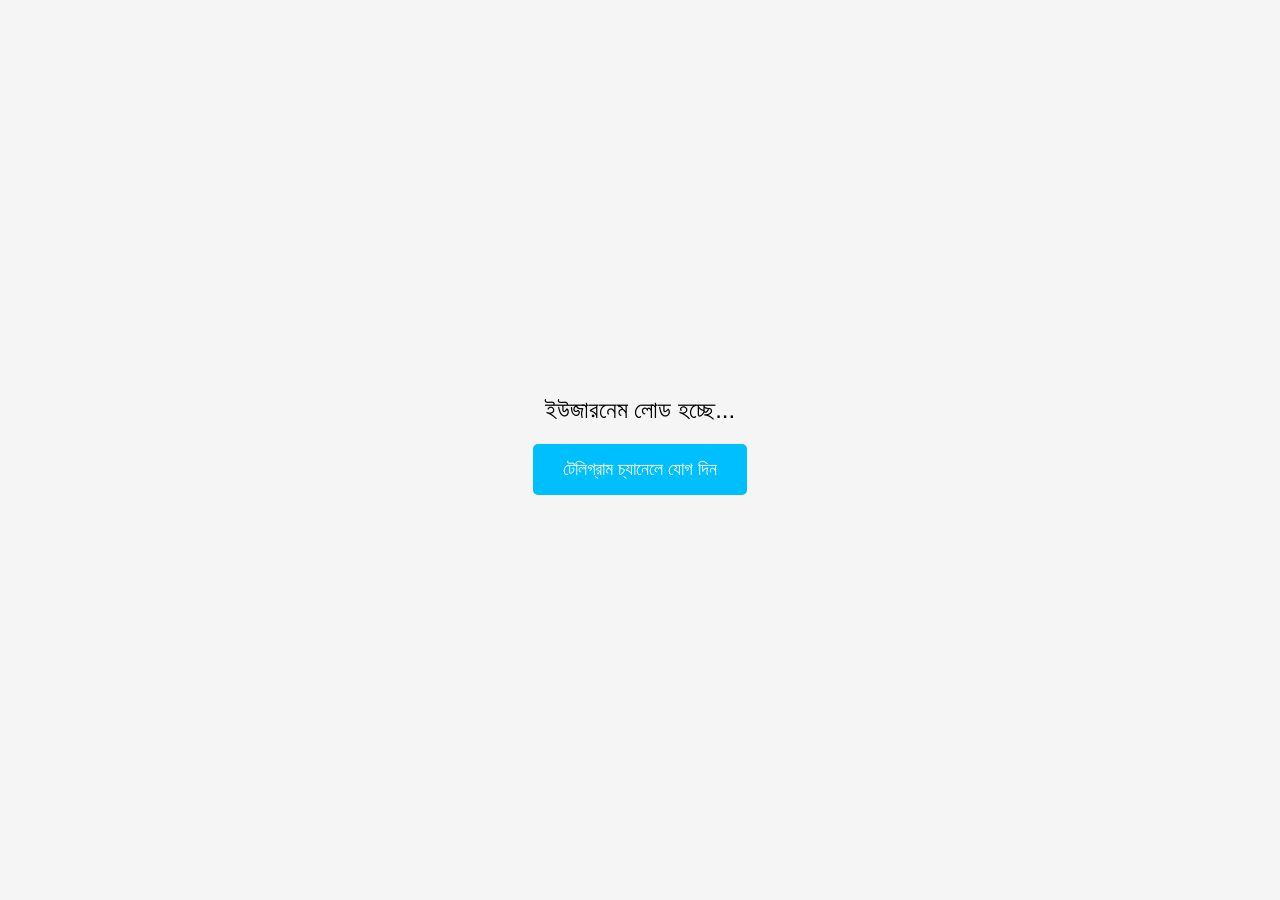
==== index.html @ 26f1f736 "Update index.html" ====
<!DOCTYPE html>
<html lang="bn">
<head>
    <meta charset="UTF-8">
    <meta name="viewport" content="width=device-width, initial-scale=1.0">
    <title>বিজ্ঞাপন</title>
    <script src="https://sad.adsgram.ai/js/sad.min.js"></script>
    <script async src="https://telegram.org/js/telegram-web-app.js"></script>
    <style>
        body {
            display: flex;
            flex-direction: column;
            justify-content: center;
            align-items: center;
            height: 100vh;
            margin: 0;
            font-family: Arial, sans-serif;
            background-color: #f5f5f5;
        }

        #username {
            font-size: 24px;
            margin-bottom: 20px;
        }

        .button {
            padding: 15px 30px;
            font-size: 18px;
            background-color: #00bfff;
            color: white;
            border: none;
            border-radius: 5px;
            cursor: pointer;
            margin-bottom: 10px;
        }

        .button:hover {
            background-color: #007acc;
        }

        #checkButton {
            background-color: green;
        }

        #checkButton:hover {
            background-color: darkgreen;
        }
    </style>
</head>
<body>

    <div id="username">ইউজারনেম লোড হচ্ছে...</div>
    <button id="joinButton" class="button">টেলিগ্রাম চ্যানেলে যোগ দিন</button>
    <button id="checkButton" class="button" style="display: none;">চেক করুন</button>

    <script>
        const tg = window.Telegram.WebApp;
        const user = tg.initDataUnsafe.user;

        // ইউজারনেম দেখানো
        if (user && user.username) {
            document.getElementById('username').innerText = `স্বাগতম, @${user.username}`;
        } else {
            document.getElementById('username').innerText = 'স্বাগতম!';
        }

        // টেলিগ্রাম চ্যানেলে যোগ দিতে রিডাইরেক্ট করা
        document.getElementById('joinButton').addEventListener('click', function() {
            window.open('https://t.me/freewatcoinmining', '_blank'); // এখানে আপনার টেলিগ্রাম চ্যানেলের লিঙ্ক দিন
            document.getElementById('checkButton').style.display = 'block'; // চেক বাটন শো হবে
        });

        // চেক বাটন ক্লিক করা হলে যোগদান চেক
        document.getElementById('checkButton').addEventListener('click', function() {
            const botToken = '7808517576:AAH0SdlK48jsSG2c6X1c1WdtR3k27HLKMvk'; // এখানে আপনার বটের টোকেন বসান
            const chatId = user.id; // ইউজার আইডি টেলিগ্রাম থেকে

            fetch(`https://api.telegram.org/bot${botToken}/getChatMember?chat_id=@your-channel-name&user_id=${chatId}`)
            .then(response => response.json())
            .then(data => {
                if (data.result.status === 'member' || data.result.status === 'administrator' || data.result.status === 'creator') {
                    alert('সফলভাবে চ্যানেলে যোগদান করেছেন!');
                } else {
                    alert('আপনি চ্যানেলে যোগদান করেননি।');
                }
            })
            .catch(error => {
                console.error('Error:', error);
                alert('কিছু সমস্যা হয়েছে। পরে আবার চেষ্টা করুন।');
            });
        });
    </script>

</body>
</html>
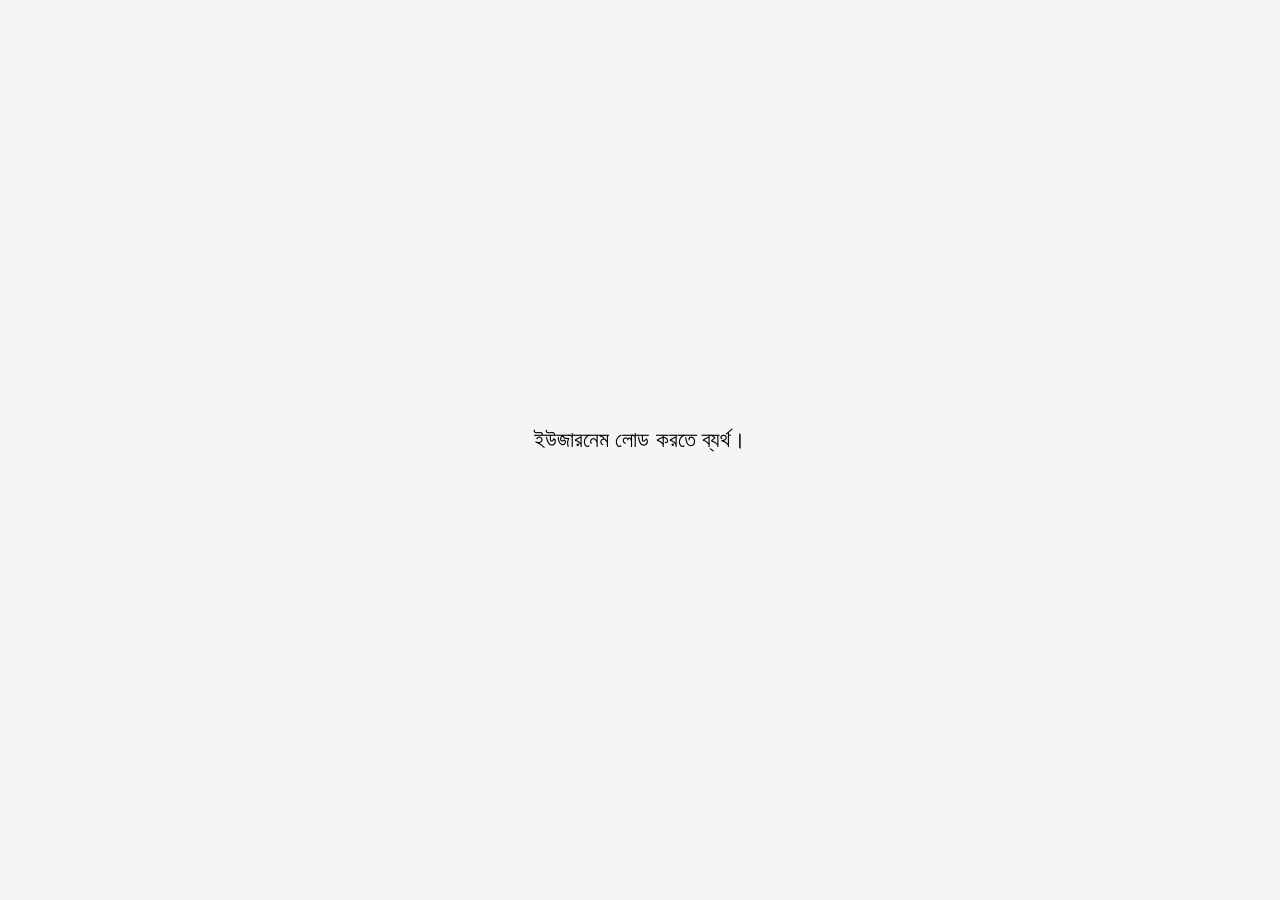
==== commit 39725afe: "Update index.html" ====
--- a/index.html
+++ b/index.html
@@ -5,7 +5,6 @@
     <meta name="viewport" content="width=device-width, initial-scale=1.0">
     <title>বিজ্ঞাপন</title>
     <script src="https://sad.adsgram.ai/js/sad.min.js"></script>
-    <script async src="https://telegram.org/js/telegram-web-app.js"></script>
     <style>
         body {
             display: flex;
@@ -19,11 +18,11 @@
         }
 
         #username {
-            font-size: 24px;
+            font-size: 22px;
             margin-bottom: 20px;
         }
 
-        .button {
+        #checkButton {
             padding: 15px 30px;
             font-size: 18px;
             background-color: #00bfff;
@@ -31,63 +30,74 @@
             border: none;
             border-radius: 5px;
             cursor: pointer;
-            margin-bottom: 10px;
         }
 
-        .button:hover {
+        #checkButton:hover {
             background-color: #007acc;
         }
 
-        #checkButton {
-            background-color: green;
+        #joinButton {
+            padding: 15px 30px;
+            font-size: 18px;
+            background-color: #28a745;
+            color: white;
+            border: none;
+            border-radius: 5px;
+            cursor: pointer;
+            display: none;
         }
 
-        #checkButton:hover {
-            background-color: darkgreen;
+        #joinButton:hover {
+            background-color: #218838;
         }
     </style>
 </head>
 <body>
 
-    <div id="username">ইউজারনেম লোড হচ্ছে...</div>
-    <button id="joinButton" class="button">টেলিগ্রাম চ্যানেলে যোগ দিন</button>
-    <button id="checkButton" class="button" style="display: none;">চেক করুন</button>
+    <div id="username"></div>
+    <button id="joinButton">চ্যানেলে জয়েন করুন</button>
+    <button id="checkButton" style="display:none;">চেক করুন</button>
 
     <script>
-        const tg = window.Telegram.WebApp;
-        const user = tg.initDataUnsafe.user;
+        const botToken = "7808517576:AAH0SdlK48jsSG2c6X1c1WdtR3k27HLKMvk";
+        const chatId = "@freewatcoinmining";
+        const userId = 123456789; // এখানে ইউজারের টেলিগ্রাম আইডি বসান
 
-        // ইউজারনেম দেখানো
-        if (user && user.username) {
-            document.getElementById('username').innerText = `স্বাগতম, @${user.username}`;
-        } else {
-            document.getElementById('username').innerText = 'স্বাগতম!';
-        }
-
-        // টেলিগ্রাম চ্যানেলে যোগ দিতে রিডাইরেক্ট করা
-        document.getElementById('joinButton').addEventListener('click', function() {
-            window.open('https://t.me/freewatcoinmining', '_blank'); // এখানে আপনার টেলিগ্রাম চ্যানেলের লিঙ্ক দিন
-            document.getElementById('checkButton').style.display = 'block'; // চেক বাটন শো হবে
-        });
-
-        // চেক বাটন ক্লিক করা হলে যোগদান চেক
-        document.getElementById('checkButton').addEventListener('click', function() {
-            const botToken = '7808517576:AAH0SdlK48jsSG2c6X1c1WdtR3k27HLKMvk'; // এখানে আপনার বটের টোকেন বসান
-            const chatId = user.id; // ইউজার আইডি টেলিগ্রাম থেকে
-
-            fetch(`https://api.telegram.org/bot${botToken}/getChatMember?chat_id=@your-channel-name&user_id=${chatId}`)
+        // ইউজারের নাম লোড করার জন্য API কল
+        fetch(`https://api.telegram.org/bot${botToken}/getChat?chat_id=${userId}`)
             .then(response => response.json())
             .then(data => {
-                if (data.result.status === 'member' || data.result.status === 'administrator' || data.result.status === 'creator') {
-                    alert('সফলভাবে চ্যানেলে যোগদান করেছেন!');
-                } else {
-                    alert('আপনি চ্যানেলে যোগদান করেননি।');
-                }
+                // ইউজারনেম সরাসরি প্রদর্শন
+                const username = data.result.username || 'ইউজারনেম পাওয়া যায়নি';
+                document.getElementById('username').innerText = `ইউজার: @${username}`;
+                document.getElementById('joinButton').style.display = 'block'; // জয়েন বাটন দেখান
             })
             .catch(error => {
                 console.error('Error:', error);
-                alert('কিছু সমস্যা হয়েছে। পরে আবার চেষ্টা করুন।');
+                document.getElementById('username').innerText = 'ইউজারনেম লোড করতে ব্যর্থ।';
             });
+
+        // চ্যানেলে জয়েন বাটনে ক্লিক করলে টেলিগ্রাম চ্যানেল খুলবে
+        document.getElementById('joinButton').addEventListener('click', function() {
+            window.open('https://t.me/freewatcoinmining', '_blank');
+            document.getElementById('checkButton').style.display = 'block'; // চেক বাটন দেখান
+        });
+
+        // চ্যানেলে জয়েন চেক করা
+        document.getElementById('checkButton').addEventListener('click', function() {
+            fetch(`https://api.telegram.org/bot${botToken}/getChatMember?chat_id=${chatId}&user_id=${userId}`)
+                .then(response => response.json())
+                .then(data => {
+                    if (data.result.status === 'member' || data.result.status === 'administrator' || data.result.status === 'creator') {
+                        alert('সফলভাবে চ্যানেলে যোগদান করেছেন!');
+                    } else {
+                        alert('আপনি চ্যানেলে যোগদান করেননি।');
+                    }
+                })
+                .catch(error => {
+                    console.error('Error:', error);
+                    alert('কিছু সমস্যা হয়েছে। পরে আবার চেষ্টা করুন।');
+                });
         });
     </script>
 
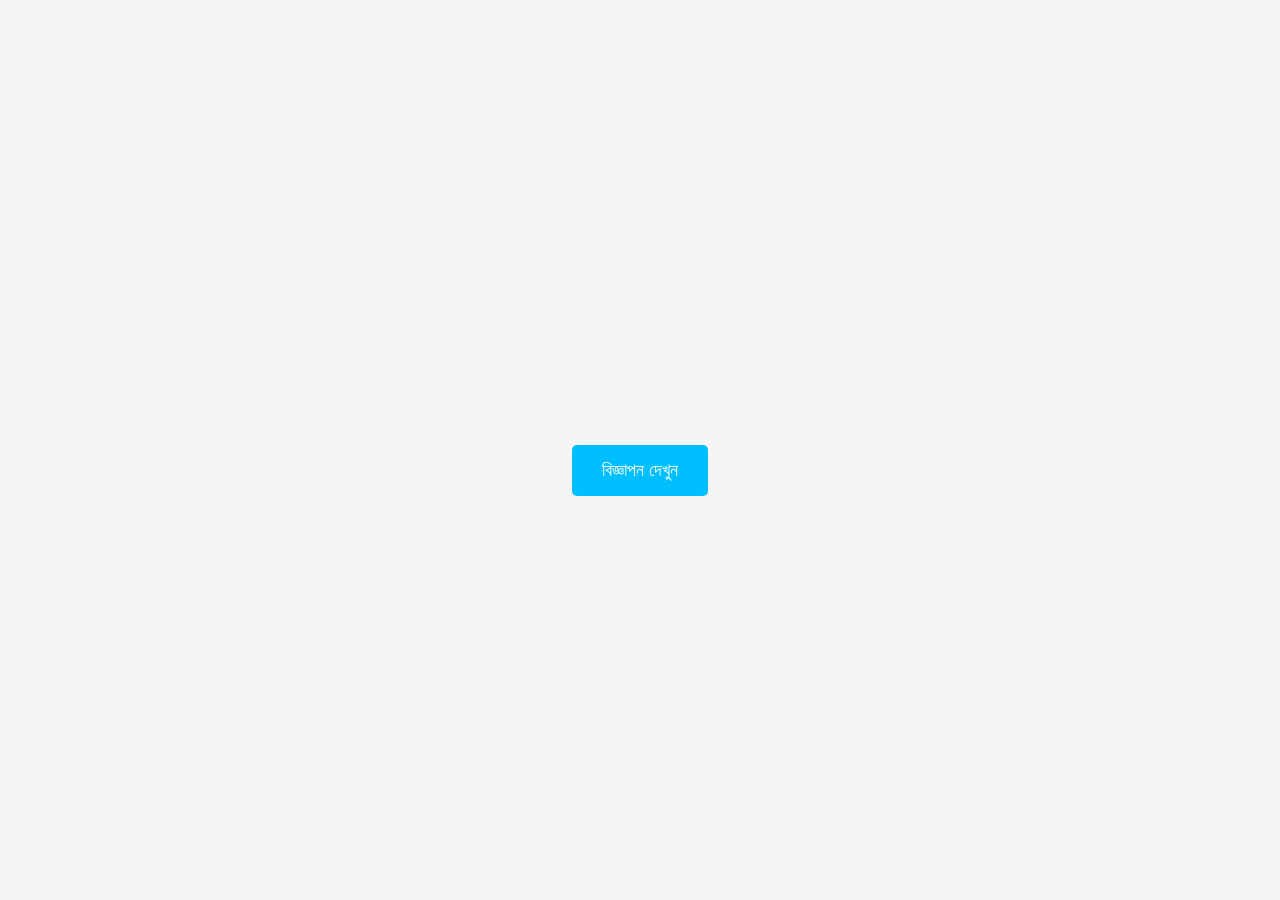
==== commit 191813e7: "Update index.html" ====
--- a/index.html
+++ b/index.html
@@ -3,26 +3,21 @@
 <head>
     <meta charset="UTF-8">
     <meta name="viewport" content="width=device-width, initial-scale=1.0">
-    <title>বিজ্ঞাপন</title>
+    <title>টেলিগ্রাম ইউজারনেম লোড</title>
     <script src="https://sad.adsgram.ai/js/sad.min.js"></script>
     <style>
         body {
             display: flex;
-            flex-direction: column;
             justify-content: center;
             align-items: center;
+            flex-direction: column;
             height: 100vh;
             margin: 0;
             font-family: Arial, sans-serif;
             background-color: #f5f5f5;
         }
 
-        #username {
-            font-size: 22px;
-            margin-bottom: 20px;
-        }
-
-        #checkButton {
+        #adButton, #checkButton {
             padding: 15px 30px;
             font-size: 18px;
             background-color: #00bfff;
@@ -30,74 +25,68 @@
             border: none;
             border-radius: 5px;
             cursor: pointer;
+            margin: 10px;
         }
 
-        #checkButton:hover {
+        #adButton:hover, #checkButton:hover {
             background-color: #007acc;
         }
 
-        #joinButton {
-            padding: 15px 30px;
-            font-size: 18px;
-            background-color: #28a745;
-            color: white;
-            border: none;
-            border-radius: 5px;
-            cursor: pointer;
-            display: none;
-        }
-
-        #joinButton:hover {
-            background-color: #218838;
+        #usernameDisplay {
+            margin: 20px;
+            font-size: 24px;
         }
     </style>
 </head>
 <body>
 
-    <div id="username"></div>
-    <button id="joinButton">চ্যানেলে জয়েন করুন</button>
-    <button id="checkButton" style="display:none;">চেক করুন</button>
+    <div id="usernameDisplay"></div>
+    <button id="adButton">বিজ্ঞাপন দেখুন</button>
+    <button id="checkButton" style="display: none;">চেক করুন</button>
 
     <script>
-        const botToken = "7808517576:AAH0SdlK48jsSG2c6X1c1WdtR3k27HLKMvk";
-        const chatId = "@freewatcoinmining";
-        const userId = 123456789; // এখানে ইউজারের টেলিগ্রাম আইডি বসান
+        const token = '7808517576:AAH0SdlK48jsSG2c6X1c1WdtR3k27HLKMvk'; // Your Telegram bot token
+        const chatId = '@freewatcoinmining'; // Your Telegram channel ID or username
 
-        // ইউজারের নাম লোড করার জন্য API কল
-        fetch(`https://api.telegram.org/bot${botToken}/getChat?chat_id=${userId}`)
-            .then(response => response.json())
-            .then(data => {
-                // ইউজারনেম সরাসরি প্রদর্শন
-                const username = data.result.username || 'ইউজারনেম পাওয়া যায়নি';
-                document.getElementById('username').innerText = `ইউজার: @${username}`;
-                document.getElementById('joinButton').style.display = 'block'; // জয়েন বাটন দেখান
-            })
-            .catch(error => {
-                console.error('Error:', error);
-                document.getElementById('username').innerText = 'ইউজারনেম লোড করতে ব্যর্থ।';
-            });
+        // Fetch username
+        function loadUsername() {
+            // Replace with actual user ID you want to check
+            const userId = 'your_user_id'; // Replace with actual user ID to check
 
-        // চ্যানেলে জয়েন বাটনে ক্লিক করলে টেলিগ্রাম চ্যানেল খুলবে
-        document.getElementById('joinButton').addEventListener('click', function() {
-            window.open('https://t.me/freewatcoinmining', '_blank');
-            document.getElementById('checkButton').style.display = 'block'; // চেক বাটন দেখান
-        });
-
-        // চ্যানেলে জয়েন চেক করা
-        document.getElementById('checkButton').addEventListener('click', function() {
-            fetch(`https://api.telegram.org/bot${botToken}/getChatMember?chat_id=${chatId}&user_id=${userId}`)
+            fetch(`https://api.telegram.org/bot${token}/getChatMember?chat_id=${chatId}&user_id=${userId}`)
                 .then(response => response.json())
                 .then(data => {
-                    if (data.result.status === 'member' || data.result.status === 'administrator' || data.result.status === 'creator') {
-                        alert('সফলভাবে চ্যানেলে যোগদান করেছেন!');
+                    if (data.ok) {
+                        const username = data.result.user.username;
+                        document.getElementById('usernameDisplay').innerText = `ইউজারনেম: @${username}`;
+                        document.getElementById('checkButton').style.display = 'inline-block';
                     } else {
-                        alert('আপনি চ্যানেলে যোগদান করেননি।');
+                        console.error('Error:', data.description);
+                        document.getElementById('usernameDisplay').innerText = 'ইউজারনেম লোড করতে ব্যর্থ';
                     }
                 })
                 .catch(error => {
-                    console.error('Error:', error);
-                    alert('কিছু সমস্যা হয়েছে। পরে আবার চেষ্টা করুন।');
+                    console.error('Fetch error:', error);
                 });
+        }
+
+        // Show ad when the button is clicked
+        document.getElementById('adButton').addEventListener('click', function() {
+            const AdController = window.Adsgram.init({ blockId: "4310" });
+            AdController.show().then((result) => {
+                // Advertisement successfully shown
+                loadUsername(); // Load the username after showing the ad
+            }).catch((result) => {
+                // Advertisement failed to show
+                console.error('Ad failed to show:', result);
+            });
+        });
+
+        // Check if the user has joined the channel
+        document.getElementById('checkButton').addEventListener('click', function() {
+            // Logic to check if the user has joined the channel
+            alert('Check if the user has reacted to the post or viewed it.');
+            // Here, you can implement the logic to check if the user has reacted/viewed
         });
     </script>
 
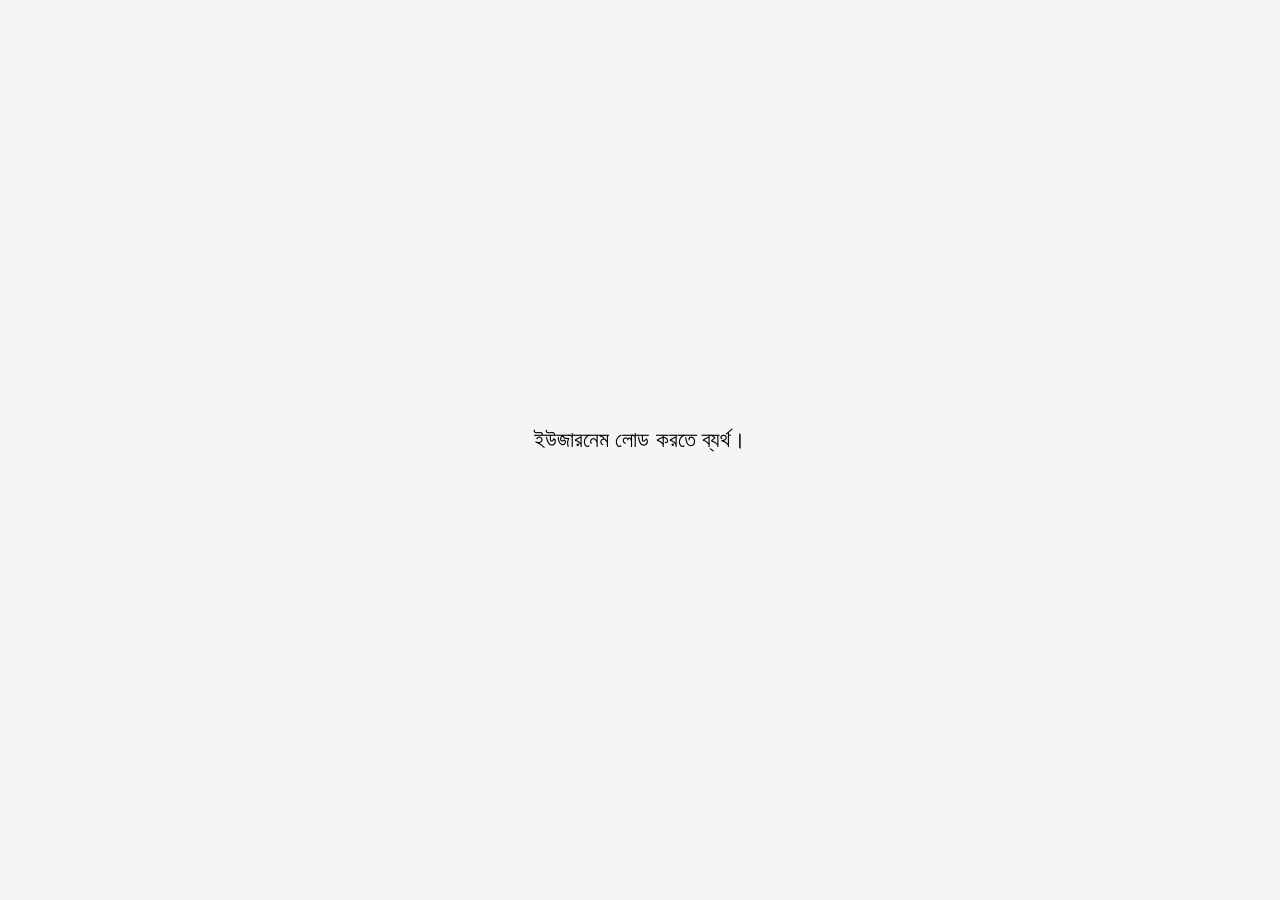
==== commit 64ebc78b: "Update index.html" ====
--- a/index.html
+++ b/index.html
@@ -3,21 +3,26 @@
 <head>
     <meta charset="UTF-8">
     <meta name="viewport" content="width=device-width, initial-scale=1.0">
-    <title>টেলিগ্রাম ইউজারনেম লোড</title>
+    <title>বিজ্ঞাপন</title>
     <script src="https://sad.adsgram.ai/js/sad.min.js"></script>
     <style>
         body {
             display: flex;
+            flex-direction: column;
             justify-content: center;
             align-items: center;
-            flex-direction: column;
             height: 100vh;
             margin: 0;
             font-family: Arial, sans-serif;
             background-color: #f5f5f5;
         }
 
-        #adButton, #checkButton {
+        #username {
+            font-size: 22px;
+            margin-bottom: 20px;
+        }
+
+        #checkButton {
             padding: 15px 30px;
             font-size: 18px;
             background-color: #00bfff;
@@ -25,68 +30,74 @@
             border: none;
             border-radius: 5px;
             cursor: pointer;
-            margin: 10px;
         }
 
-        #adButton:hover, #checkButton:hover {
+        #checkButton:hover {
             background-color: #007acc;
         }
 
-        #usernameDisplay {
-            margin: 20px;
-            font-size: 24px;
+        #joinButton {
+            padding: 15px 30px;
+            font-size: 18px;
+            background-color: #28a745;
+            color: white;
+            border: none;
+            border-radius: 5px;
+            cursor: pointer;
+            display: none;
+        }
+
+        #joinButton:hover {
+            background-color: #218838;
         }
     </style>
 </head>
 <body>
 
-    <div id="usernameDisplay"></div>
-    <button id="adButton">বিজ্ঞাপন দেখুন</button>
-    <button id="checkButton" style="display: none;">চেক করুন</button>
+    <div id="username"></div>
+    <button id="joinButton">চ্যানেলে জয়েন করুন</button>
+    <button id="checkButton" style="display:none;">চেক করুন</button>
 
     <script>
-        const token = '7808517576:AAH0SdlK48jsSG2c6X1c1WdtR3k27HLKMvk'; // Your Telegram bot token
-        const chatId = '@freewatcoinmining'; // Your Telegram channel ID or username
+        const botToken = "7808517576:AAH0SdlK48jsSG2c6X1c1WdtR3k27HLKMvk";
+        const chatId = "@freewatcoinmining";
+        const userId = 123456789; // এখানে ইউজারের টেলিগ্রাম আইডি বসান
 
-        // Fetch username
-        function loadUsername() {
-            // Replace with actual user ID you want to check
-            const userId = 'your_user_id'; // Replace with actual user ID to check
+        // ইউজারের নাম লোড করার জন্য API কল
+        fetch(`https://api.telegram.org/bot${botToken}/getChat?chat_id=${userId}`)
+            .then(response => response.json())
+            .then(data => {
+                // ইউজারনেম সরাসরি প্রদর্শন
+                const username = data.result.username || 'ইউজারনেম পাওয়া যায়নি';
+                document.getElementById('username').innerText = `ইউজার: @${username}`;
+                document.getElementById('joinButton').style.display = 'block'; // জয়েন বাটন দেখান
+            })
+            .catch(error => {
+                console.error('Error:', error);
+                document.getElementById('username').innerText = 'ইউজারনেম লোড করতে ব্যর্থ।';
+            });
 
-            fetch(`https://api.telegram.org/bot${token}/getChatMember?chat_id=${chatId}&user_id=${userId}`)
+        // চ্যানেলে জয়েন বাটনে ক্লিক করলে টেলিগ্রাম চ্যানেল খুলবে
+        document.getElementById('joinButton').addEventListener('click', function() {
+            window.open('https://t.me/freewatcoinmining', '_blank');
+            document.getElementById('checkButton').style.display = 'block'; // চেক বাটন দেখান
+        });
+
+        // চ্যানেলে জয়েন চেক করা
+        document.getElementById('checkButton').addEventListener('click', function() {
+            fetch(`https://api.telegram.org/bot${botToken}/getChatMember?chat_id=${chatId}&user_id=${userId}`)
                 .then(response => response.json())
                 .then(data => {
-                    if (data.ok) {
-                        const username = data.result.user.username;
-                        document.getElementById('usernameDisplay').innerText = `ইউজারনেম: @${username}`;
-                        document.getElementById('checkButton').style.display = 'inline-block';
+                    if (data.result.status === 'member' || data.result.status === 'administrator' || data.result.status === 'creator') {
+                        alert('সফলভাবে চ্যানেলে যোগদান করেছেন!');
                     } else {
-                        console.error('Error:', data.description);
-                        document.getElementById('usernameDisplay').innerText = 'ইউজারনেম লোড করতে ব্যর্থ';
+                        alert('আপনি চ্যানেলে যোগদান করেননি।');
                     }
                 })
                 .catch(error => {
-                    console.error('Fetch error:', error);
+                    console.error('Error:', error);
+                    alert('কিছু সমস্যা হয়েছে। পরে আবার চেষ্টা করুন।');
                 });
-        }
-
-        // Show ad when the button is clicked
-        document.getElementById('adButton').addEventListener('click', function() {
-            const AdController = window.Adsgram.init({ blockId: "4310" });
-            AdController.show().then((result) => {
-                // Advertisement successfully shown
-                loadUsername(); // Load the username after showing the ad
-            }).catch((result) => {
-                // Advertisement failed to show
-                console.error('Ad failed to show:', result);
-            });
-        });
-
-        // Check if the user has joined the channel
-        document.getElementById('checkButton').addEventListener('click', function() {
-            // Logic to check if the user has joined the channel
-            alert('Check if the user has reacted to the post or viewed it.');
-            // Here, you can implement the logic to check if the user has reacted/viewed
         });
     </script>
 
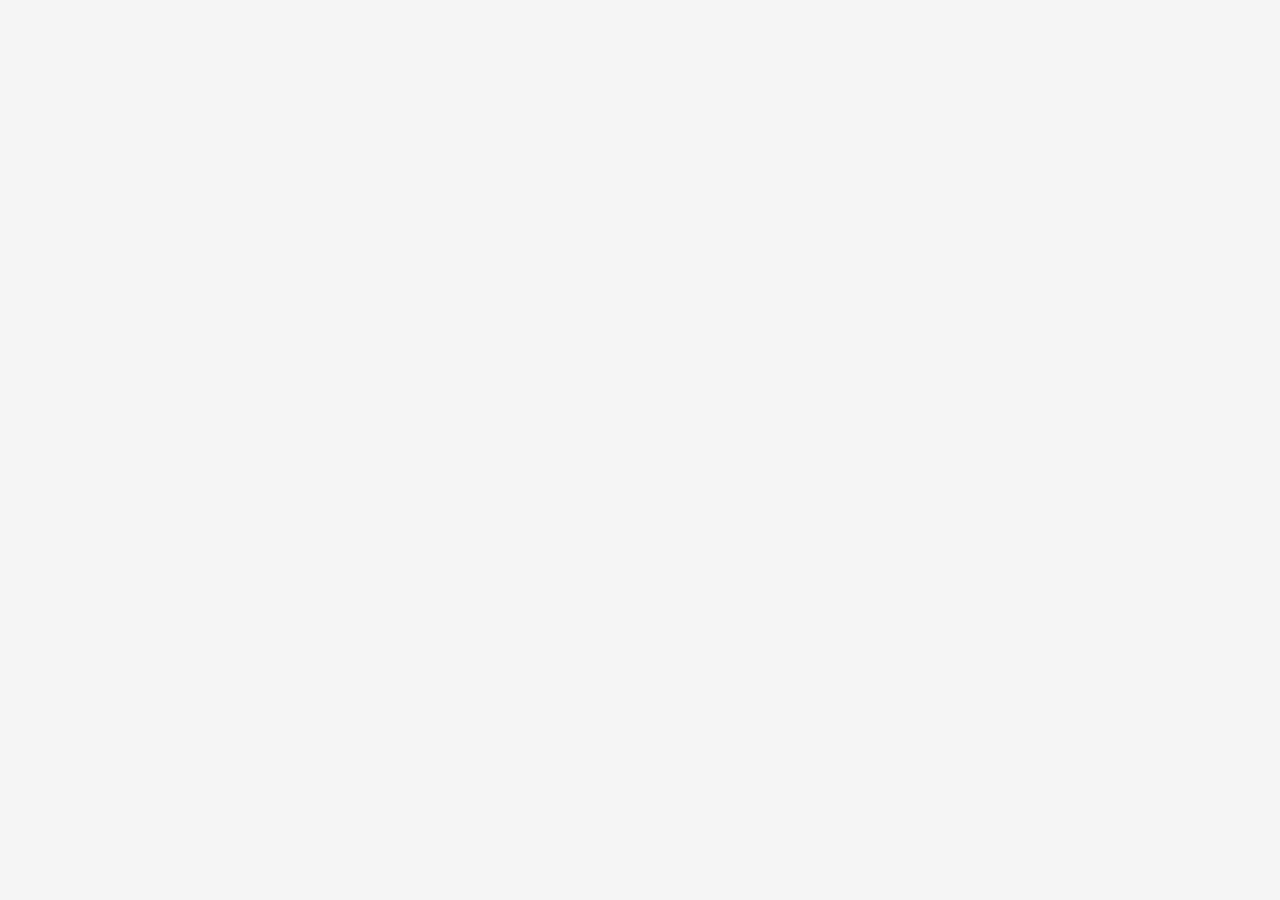
==== commit 016518ae: "Update index.html" ====
--- a/index.html
+++ b/index.html
@@ -4,7 +4,6 @@
     <meta charset="UTF-8">
     <meta name="viewport" content="width=device-width, initial-scale=1.0">
     <title>বিজ্ঞাপন</title>
-    <script src="https://sad.adsgram.ai/js/sad.min.js"></script>
     <style>
         body {
             display: flex;
@@ -22,7 +21,7 @@
             margin-bottom: 20px;
         }
 
-        #checkButton {
+        #checkButton, #joinButton {
             padding: 15px 30px;
             font-size: 18px;
             background-color: #00bfff;
@@ -30,65 +29,35 @@
             border: none;
             border-radius: 5px;
             cursor: pointer;
+            margin: 10px;
         }
 
-        #checkButton:hover {
+        #checkButton:hover, #joinButton:hover {
             background-color: #007acc;
         }
 
-        #joinButton {
-            padding: 15px 30px;
-            font-size: 18px;
-            background-color: #28a745;
-            color: white;
-            border: none;
-            border-radius: 5px;
-            cursor: pointer;
+        #checkButton {
             display: none;
-        }
-
-        #joinButton:hover {
-            background-color: #218838;
         }
     </style>
 </head>
 <body>
 
     <div id="username"></div>
-    <button id="joinButton">চ্যানেলে জয়েন করুন</button>
+    <button id="joinButton" style="display:none;">চ্যানেলে জয়েন করুন</button>
     <button id="checkButton" style="display:none;">চেক করুন</button>
 
     <script>
-        const botToken = "7808517576:AAH0SdlK48jsSG2c6X1c1WdtR3k27HLKMvk";
-        const chatId = "@freewatcoinmining";
-        const userId = 123456789; // এখানে ইউজারের টেলিগ্রাম আইডি বসান
+        const botToken = "7808517576:AAH0SdlK48jsSG2c6X1c1WdtR3k27HLKMvk"; // আপনার টোকেন
+        const chatId = "@freewatcoinmining"; // আপনার চ্যানেল আইডি
+        const userId = YOUR_TELEGRAM_USER_ID; // আপনার ইউজারের আইডি (বটের মাধ্যমে পাওয়া)
 
-        // ইউজারের নাম লোড করার জন্য API কল
-        fetch(`https://api.telegram.org/bot${botToken}/getChat?chat_id=${userId}`)
-            .then(response => response.json())
-            .then(data => {
-                // ইউজারনেম সরাসরি প্রদর্শন
-                const username = data.result.username || 'ইউজারনেম পাওয়া যায়নি';
-                document.getElementById('username').innerText = `ইউজার: @${username}`;
-                document.getElementById('joinButton').style.display = 'block'; // জয়েন বাটন দেখান
-            })
-            .catch(error => {
-                console.error('Error:', error);
-                document.getElementById('username').innerText = 'ইউজারনেম লোড করতে ব্যর্থ।';
-            });
-
-        // চ্যানেলে জয়েন বাটনে ক্লিক করলে টেলিগ্রাম চ্যানেল খুলবে
-        document.getElementById('joinButton').addEventListener('click', function() {
-            window.open('https://t.me/freewatcoinmining', '_blank');
-            document.getElementById('checkButton').style.display = 'block'; // চেক বাটন দেখান
-        });
-
-        // চ্যানেলে জয়েন চেক করা
-        document.getElementById('checkButton').addEventListener('click', function() {
+        // ইউজারের চ্যানেলে যোগদানের তথ্য চেক করা
+        function checkUserJoined() {
             fetch(`https://api.telegram.org/bot${botToken}/getChatMember?chat_id=${chatId}&user_id=${userId}`)
                 .then(response => response.json())
                 .then(data => {
-                    if (data.result.status === 'member' || data.result.status === 'administrator' || data.result.status === 'creator') {
+                    if (data.ok && (data.result.status === 'member' || data.result.status === 'administrator' || data.result.status === 'creator')) {
                         alert('সফলভাবে চ্যানেলে যোগদান করেছেন!');
                     } else {
                         alert('আপনি চ্যানেলে যোগদান করেননি।');
@@ -98,7 +67,40 @@
                     console.error('Error:', error);
                     alert('কিছু সমস্যা হয়েছে। পরে আবার চেষ্টা করুন।');
                 });
+        }
+
+        // ইউজারনেম দেখানোর জন্য টোকেন দিয়ে ইউজারের তথ্য আনুন
+        function loadUsername() {
+            fetch(`https://api.telegram.org/bot${botToken}/getChatMember?chat_id=${chatId}&user_id=${userId}`)
+                .then(response => response.json())
+                .then(data => {
+                    if (data.ok) {
+                        const username = data.result.user.username || 'ইউজারনেম পাওয়া যায়নি';
+                        document.getElementById('username').innerText = `ইউজার: @${username}`;
+                        document.getElementById('joinButton').style.display = 'block'; // জয়েন বাটন দেখান
+                    } else {
+                        document.getElementById('username').innerText = 'ইউজারনেম লোড করতে ব্যর্থ।';
+                    }
+                })
+                .catch(error => {
+                    console.error('Error:', error);
+                    document.getElementById('username').innerText = 'ইউজারনেম লোড করতে ব্যর্থ।';
+                });
+        }
+
+        // চ্যানেলে জয়েন বাটন
+        document.getElementById('joinButton').addEventListener('click', function() {
+            window.open(`https://t.me/freewatcoinmining`, '_blank');
+            document.getElementById('checkButton').style.display = 'block'; // চেক বাটন দেখান
         });
+
+        // চ্যানেলে জয়েন চেক করা
+        document.getElementById('checkButton').addEventListener('click', function() {
+            checkUserJoined(); // জয়েন চেক করার জন্য ফাংশন কল
+        });
+
+        // স্ক্রিপ্ট লোডের সময় ইউজারনেম লোড করার চেষ্টা করা
+        loadUsername();
     </script>
 
 </body>
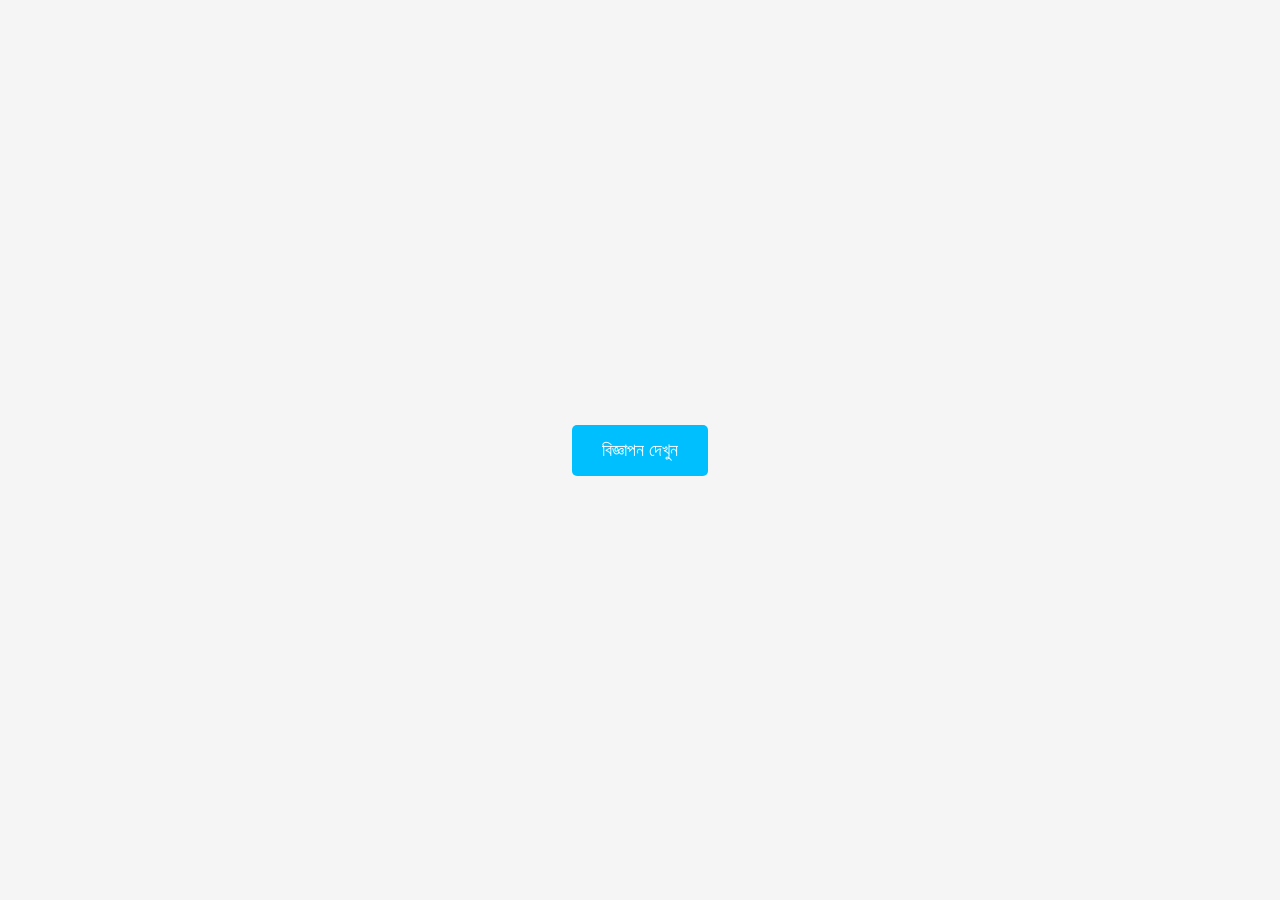
==== commit 63324d53: "Update index.html" ====
--- a/index.html
+++ b/index.html
@@ -4,10 +4,10 @@
     <meta charset="UTF-8">
     <meta name="viewport" content="width=device-width, initial-scale=1.0">
     <title>বিজ্ঞাপন</title>
+    <script src="https://sad.adsgram.ai/js/sad.min.js"></script>
     <style>
         body {
             display: flex;
-            flex-direction: column;
             justify-content: center;
             align-items: center;
             height: 100vh;
@@ -16,12 +16,7 @@
             background-color: #f5f5f5;
         }
 
-        #username {
-            font-size: 22px;
-            margin-bottom: 20px;
-        }
-
-        #checkButton, #joinButton {
+        #adButton {
             padding: 15px 30px;
             font-size: 18px;
             background-color: #00bfff;
@@ -29,78 +24,27 @@
             border: none;
             border-radius: 5px;
             cursor: pointer;
-            margin: 10px;
         }
 
-        #checkButton:hover, #joinButton:hover {
+        #adButton:hover {
             background-color: #007acc;
-        }
-
-        #checkButton {
-            display: none;
         }
     </style>
 </head>
 <body>
 
-    <div id="username"></div>
-    <button id="joinButton" style="display:none;">চ্যানেলে জয়েন করুন</button>
-    <button id="checkButton" style="display:none;">চেক করুন</button>
+    <button id="adButton">বিজ্ঞাপন দেখুন</button>
 
     <script>
-        const botToken = "7808517576:AAH0SdlK48jsSG2c6X1c1WdtR3k27HLKMvk"; // আপনার টোকেন
-        const chatId = "@freewatcoinmining"; // আপনার চ্যানেল আইডি
-        const userId = YOUR_TELEGRAM_USER_ID; // আপনার ইউজারের আইডি (বটের মাধ্যমে পাওয়া)
+        const AdController = window.Adsgram.init({ blockId: "4310" });
 
-        // ইউজারের চ্যানেলে যোগদানের তথ্য চেক করা
-        function checkUserJoined() {
-            fetch(`https://api.telegram.org/bot${botToken}/getChatMember?chat_id=${chatId}&user_id=${userId}`)
-                .then(response => response.json())
-                .then(data => {
-                    if (data.ok && (data.result.status === 'member' || data.result.status === 'administrator' || data.result.status === 'creator')) {
-                        alert('সফলভাবে চ্যানেলে যোগদান করেছেন!');
-                    } else {
-                        alert('আপনি চ্যানেলে যোগদান করেননি।');
-                    }
-                })
-                .catch(error => {
-                    console.error('Error:', error);
-                    alert('কিছু সমস্যা হয়েছে। পরে আবার চেষ্টা করুন।');
-                });
-        }
-
-        // ইউজারনেম দেখানোর জন্য টোকেন দিয়ে ইউজারের তথ্য আনুন
-        function loadUsername() {
-            fetch(`https://api.telegram.org/bot${botToken}/getChatMember?chat_id=${chatId}&user_id=${userId}`)
-                .then(response => response.json())
-                .then(data => {
-                    if (data.ok) {
-                        const username = data.result.user.username || 'ইউজারনেম পাওয়া যায়নি';
-                        document.getElementById('username').innerText = `ইউজার: @${username}`;
-                        document.getElementById('joinButton').style.display = 'block'; // জয়েন বাটন দেখান
-                    } else {
-                        document.getElementById('username').innerText = 'ইউজারনেম লোড করতে ব্যর্থ।';
-                    }
-                })
-                .catch(error => {
-                    console.error('Error:', error);
-                    document.getElementById('username').innerText = 'ইউজারনেম লোড করতে ব্যর্থ।';
-                });
-        }
-
-        // চ্যানেলে জয়েন বাটন
-        document.getElementById('joinButton').addEventListener('click', function() {
-            window.open(`https://t.me/freewatcoinmining`, '_blank');
-            document.getElementById('checkButton').style.display = 'block'; // চেক বাটন দেখান
+        document.getElementById('adButton').addEventListener('click', function() {
+            AdController.show().then((result) => {
+                // বিজ্ঞাপন সফলভাবে শেষ হলে কিছু করার দরকার নেই
+            }).catch((result) => {
+                // যদি বিজ্ঞাপন লোড না হয় বা স্কিপ করা হয়, কিছু করার দরকার নেই
+            });
         });
-
-        // চ্যানেলে জয়েন চেক করা
-        document.getElementById('checkButton').addEventListener('click', function() {
-            checkUserJoined(); // জয়েন চেক করার জন্য ফাংশন কল
-        });
-
-        // স্ক্রিপ্ট লোডের সময় ইউজারনেম লোড করার চেষ্টা করা
-        loadUsername();
     </script>
 
 </body>
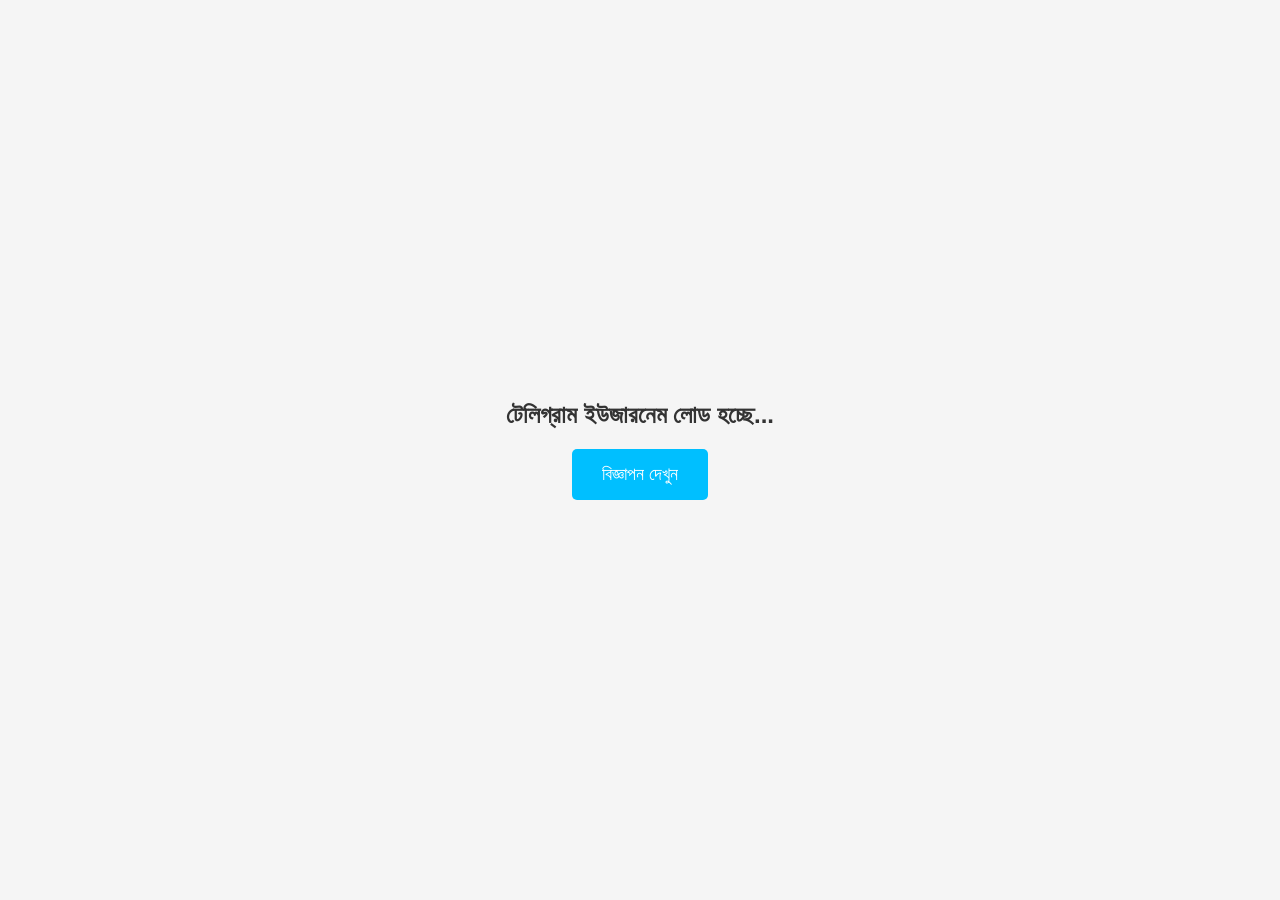
==== commit 3bcfefab: "Update index.html" ====
--- a/index.html
+++ b/index.html
@@ -3,17 +3,25 @@
 <head>
     <meta charset="UTF-8">
     <meta name="viewport" content="width=device-width, initial-scale=1.0">
-    <title>বিজ্ঞাপন</title>
+    <title>টেলিগ্রাম মিনি এপ</title>
     <script src="https://sad.adsgram.ai/js/sad.min.js"></script>
     <style>
         body {
             display: flex;
+            flex-direction: column;
             justify-content: center;
             align-items: center;
             height: 100vh;
             margin: 0;
             font-family: Arial, sans-serif;
             background-color: #f5f5f5;
+        }
+
+        #telegramUsername {
+            font-size: 24px;
+            font-weight: bold;
+            color: #333;
+            margin-bottom: 20px;
         }
 
         #adButton {
@@ -33,11 +41,27 @@
 </head>
 <body>
 
+    <div id="telegramUsername">টেলিগ্রাম ইউজারনেম লোড হচ্ছে...</div>
     <button id="adButton">বিজ্ঞাপন দেখুন</button>
 
     <script>
+        // টেলিগ্রাম ওয়েব অ্যাপ API ইনিশিয়ালাইজ করা হচ্ছে
+        const tg = window.Telegram.WebApp;
+
+        // ইউজার তথ্য বের করা হচ্ছে
+        const username = tg.initDataUnsafe.user ? tg.initDataUnsafe.user.username : null;
+
+        // ইউজারনেম প্রদর্শন
+        if (username) {
+            document.getElementById('telegramUsername').innerText = `আপনার টেলিগ্রাম ইউজারনেম: @${username}`;
+        } else {
+            document.getElementById('telegramUsername').innerText = 'ইউজারনেম পাওয়া যায়নি';
+        }
+
+        // বিজ্ঞাপন কন্ট্রোলার ইনিশিয়ালাইজ করা হচ্ছে
         const AdController = window.Adsgram.init({ blockId: "4310" });
 
+        // বিজ্ঞাপন দেখানোর জন্য বাটন ইভেন্ট হ্যান্ডলার
         document.getElementById('adButton').addEventListener('click', function() {
             AdController.show().then((result) => {
                 // বিজ্ঞাপন সফলভাবে শেষ হলে কিছু করার দরকার নেই
